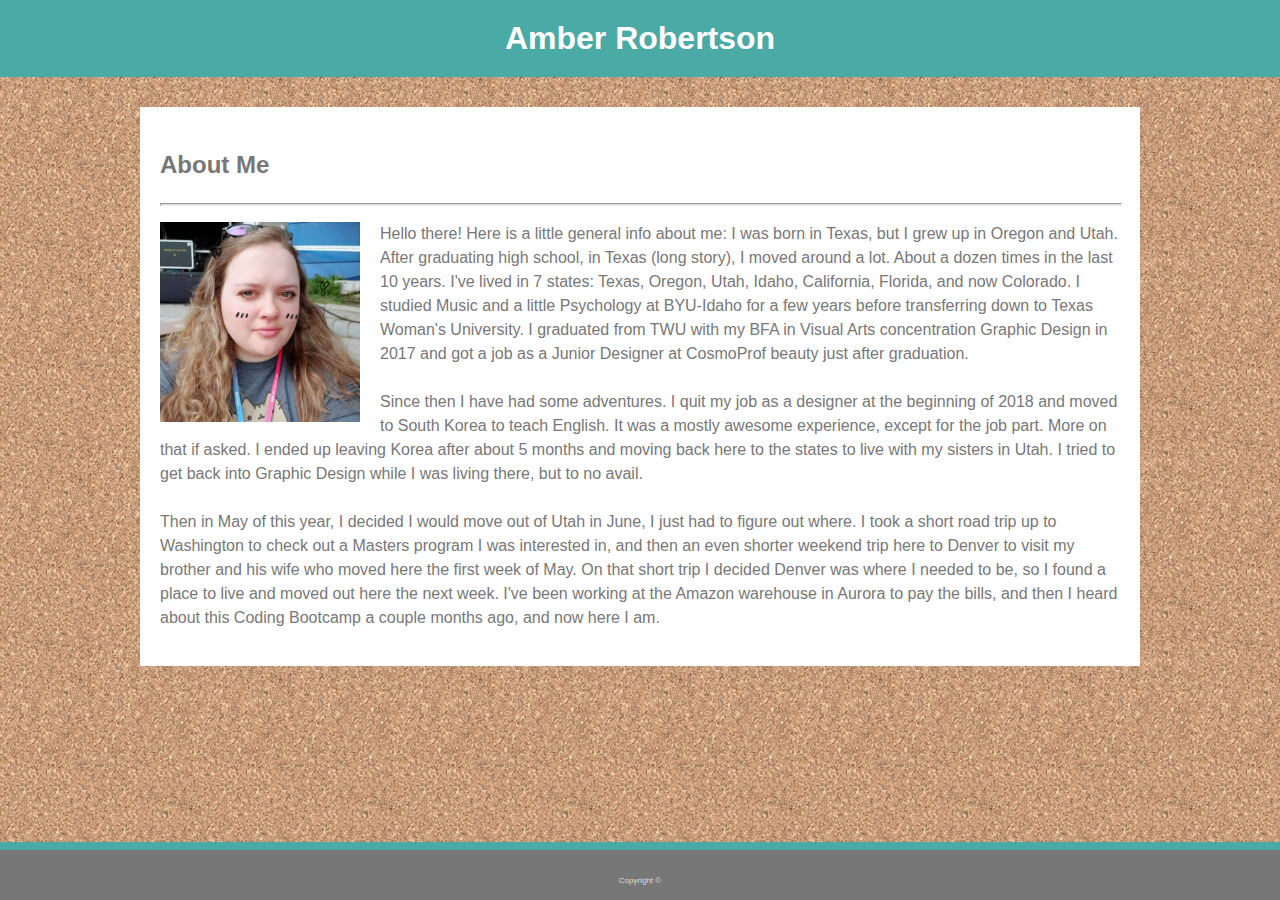
==== index.html @ b4fcec9e "added all files" ====
<!DOCTYPE html>
<html lang="en-us">

<head>
  <meta charset="UTF-8">
  <title>Portfolio | Amber Robertson</title>
  <link rel="stylesheet" type="text/css" href="css/style.css">
</head>

<body background="assets/images/cork-board.png">


  <header>
    <h1>Amber Robertson</h1>
  </header>

  <div class="container">

    <section id="about me">
      <h2>About Me</h2>
        <hr/>
        <p><img src="assets/images/SeoulJazzFestFBprofilepic.jpg" alt="This is me" width="200" height="200">
            Hello there! Here is a little general info about me: I was born in Texas, but I grew up in Oregon and Utah.
            After graduating high school, in Texas (long story), I moved around a lot. About a dozen times in the last 10 years.
            I've lived in 7 states: Texas, Oregon, Utah, Idaho, California, Florida, and now Colorado.
            I studied Music and a little Psychology at BYU-Idaho for a few years before transferring down to Texas Woman's University.
            I graduated from TWU with my BFA in Visual Arts concentration Graphic Design in 2017 and got a job as a Junior Designer at CosmoProf beauty just after graduation.
            <br>
            <br>
            Since then I have had some adventures. I quit my job as a designer at the beginning of 2018 and moved to South Korea to teach English. It was a mostly awesome experience, except for the job part. More on that if asked.
            I ended up leaving Korea after about 5 months and moving back here to the states to live with my sisters in Utah. I tried to get back into Graphic Design while I was living there, but to no avail.
            <br>
            <br>
            Then in May of this year, I decided I would move out of Utah in June, I just had to figure out where. I took a short road trip up to Washington to check out a Masters program I was interested in, 
            and then an even shorter weekend trip here to Denver to visit my brother and his wife who moved here the first week of May.
            On that short trip I decided Denver was where I needed to be, so I found a place to live and moved out here the next week.
            I've been working at the Amazon warehouse in Aurora to pay the bills, and then I heard about this Coding Bootcamp a couple months ago, and now here I am.
        </p>
    </section>

  </div>

</body>

<footer>
    <p class="p1">Copyright &copy;</p>
</footer>

</html>
---- css/style.css ----
header {
    background: #ffffff;
    font-family: Arial, Helvetica, sans-serif;
    width: 100%;
    margin: 0 auto;    
}

h1 {
    color: #ffffff;
    font-family: Arial, Helvetica, sans-serif;
    background: #4aaaa5;
    padding: 20px;
    text-align: center;
    margin-block-start: 0em;
    margin-block-end: 0em;
    margin-inline-start: 0px;
    margin-inline-end: 0px;
}

h2 {
    color: #777777;
    font-family: Arial, Helvetica, sans-serif;
    margin-block-start: 1em;
    margin-block-end: 1em;
    margin-left: 0em;
    margin-right: 0em;
}

body {
    margin: 0 auto;
}

.container {
    background: #ffffff;
    border-color: #dddddd;
    width: 960px;
    margin: 0 auto;
    margin-top: 30px;
    padding: 20px;
}
p {
    font-family: Arial, Helvetica, sans-serif;
    font-size: 1em;
    line-height: 150%;
    color: #777777;
}

.p1 {
    font-family: Arial, Helvetica, sans-serif;
    font-size: 0.5em;
    text-align: center;
    padding-top: 25px;
    margin: 0 auto;
    color: #dddddd;
}

footer {
    height: 50px;
    border-top: 8px solid #4aaaa5;
    background-color: #777777;
    position: fixed;
    left: 0;
    bottom: 0;
    width: 100%;
}

img {
    float: left;
    margin-right: 20px;
}

hr { 
    width:100%; 
    height:1px; 
    background-color: #dddddd;
}
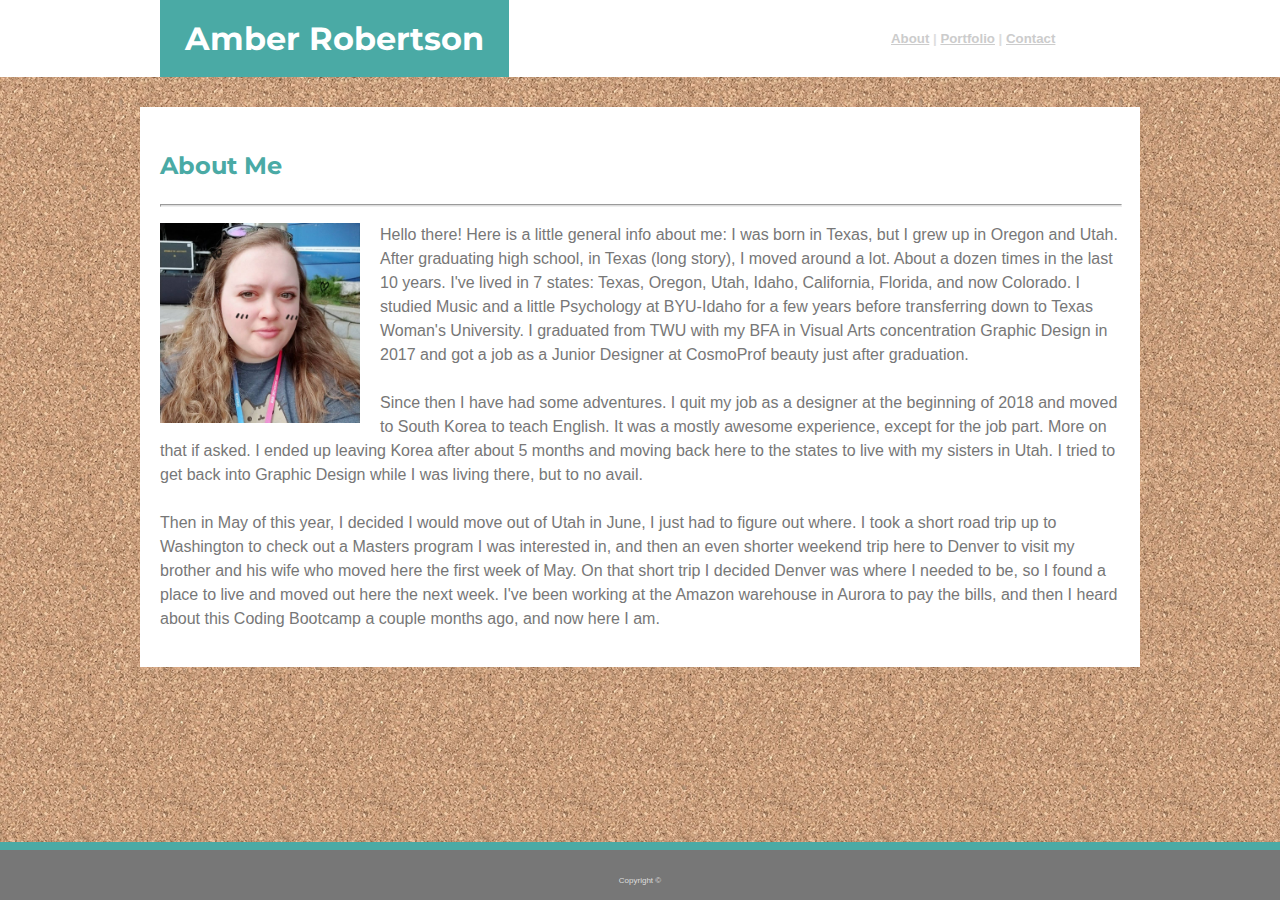
==== commit ed9e5991: "Updated with newest versions of html files and CSS" ====
--- a/index.html
+++ b/index.html
@@ -5,14 +5,20 @@
   <meta charset="UTF-8">
   <title>Portfolio | Amber Robertson</title>
   <link rel="stylesheet" type="text/css" href="css/style.css">
+  <link href="https://fonts.googleapis.com/css?family=Montserrat&display=swap" rel="stylesheet">
 </head>
 
 <body background="assets/images/cork-board.png">
 
+<div class="header">
+  <header>
 
-  <header>
-    <h1>Amber Robertson</h1>
+    <div><h1>Amber Robertson</h1></div>
+    <div class="header-links"><h5><a href="#">About</a> | <a href="#">Portfolio</a> | <a href="#">Contact</a></h5></div>
+
   </header>
+
+</div>
 
   <div class="container">
 
--- a/css/style.css
+++ b/css/style.css
@@ -1,16 +1,25 @@
 header {
-    background: #ffffff;
-    font-family: Arial, Helvetica, sans-serif;
-    width: 100%;
-    margin: 0 auto;    
+    font-family: Arial, Helvetica, sans-serif;
+    width: 960px;
+    margin: 0 auto;
+}
+
+.header {
+    width: 100%;
+    background-color: #ffffff;
+}
+
+.header-links {
+    padding-left: 700px;
 }
 
 h1 {
     color: #ffffff;
-    font-family: Arial, Helvetica, sans-serif;
+    font-family: 'Montserrat', sans-serif;
     background: #4aaaa5;
-    padding: 20px;
+    padding: 19px 25px 19px 25px;
     text-align: center;
+    float: left;
     margin-block-start: 0em;
     margin-block-end: 0em;
     margin-inline-start: 0px;
@@ -18,14 +27,28 @@
 }
 
 h2 {
-    color: #777777;
-    font-family: Arial, Helvetica, sans-serif;
+    color: #4aaaa5;
+    font-family: 'Montserrat', sans-serif;
     margin-block-start: 1em;
     margin-block-end: 1em;
     margin-left: 0em;
     margin-right: 0em;
 }
 
+h5 {
+    color: #dddddd;
+    font-family: Arial, Helvetica, sans-serif;
+    padding: 31px;
+    margin-block-start: 0em;
+    margin-block-end: 0em;
+    margin-left: 0em;
+    margin-right: 0em;
+}
+
+a {
+    color: #ccc;
+}
+
 body {
     margin: 0 auto;
 }
@@ -38,7 +61,8 @@
     margin-top: 30px;
     padding: 20px;
 }
-p {
+
+p, form {
     font-family: Arial, Helvetica, sans-serif;
     font-size: 1em;
     line-height: 150%;
@@ -64,13 +88,129 @@
     width: 100%;
 }
 
+/* Portfolio Styles */
+
 img {
     float: left;
     margin-right: 20px;
 }
+
+.div-port {
+    position: relative;
+}
+
+.img1 {
+    position: relative;
+}
+
+.img2 {
+    position: relative;
+}
+
+.img3 {
+    position: relative;
+}
+
+.img4 {
+    position: relative;
+}
+
+.text-block {
+    position: absolute;
+    background-color: #4aaaa9;
+    color: #ffffff;
+    padding-left: 20px;
+    padding-right: 20px;
+  }
 
 hr { 
     width:100%; 
     height:1px; 
     background-color: #dddddd;
+}
+
+/* Form Styles */
+
+input[type=text], select {
+    width: 100%;
+    padding: 12px 20px;
+    margin: 8px 0;
+    display: inline-block;
+    border: 1px solid #ccc;
+    border-radius: 4px;
+    box-sizing: border-box;
+}
+
+input[type=message], select {
+    width: 100%;
+    padding: 80px;
+    margin: 8px 0;
+    display: inline-block;
+    border: 1px solid #ccc;
+    border-radius: 4px;
+    box-sizing: border-box;
+}
+  
+input[type=submit] {
+    width: 100%;
+    background-color: #4aaa;
+    color: white;
+    padding: 14px 20px;
+    margin: 8px 0;
+    border: none;
+    border-radius: 4px;
+    cursor: pointer;
+}
+  
+input[type=submit]:hover {
+    background-color: #4aaaa5;
+}
+
+/* Portfolio Gallery Styles */
+
+/* div.gallery {
+    border: 1px solid #ccc;
+}
+  
+div.gallery:hover {
+    border: 1px solid #4aaaa5;
+}
+  
+div.gallery img {
+    width: 100%;
+    height: auto;
+}
+  
+div.desc {
+    padding: 0px 15px 10px 15px;
+    text-align: center;
+}
+  
+* {
+    box-sizing: border-box;
+}
+  
+.responsive {
+    padding: 0 6px;
+    float: left;
+    width: 24.99999%;
+}
+  
+@media only screen and (max-width: 700px) {
+  .responsive {
+    width: 49.99999%;
+    margin: 6px 0;
+  }
+}
+  
+@media only screen and (max-width: 500px) {
+  .responsive {
+    width: 100%;
+  }
+} */
+
+.clearfix:after {
+    content: "";
+    display: table;
+    clear: both;
 }